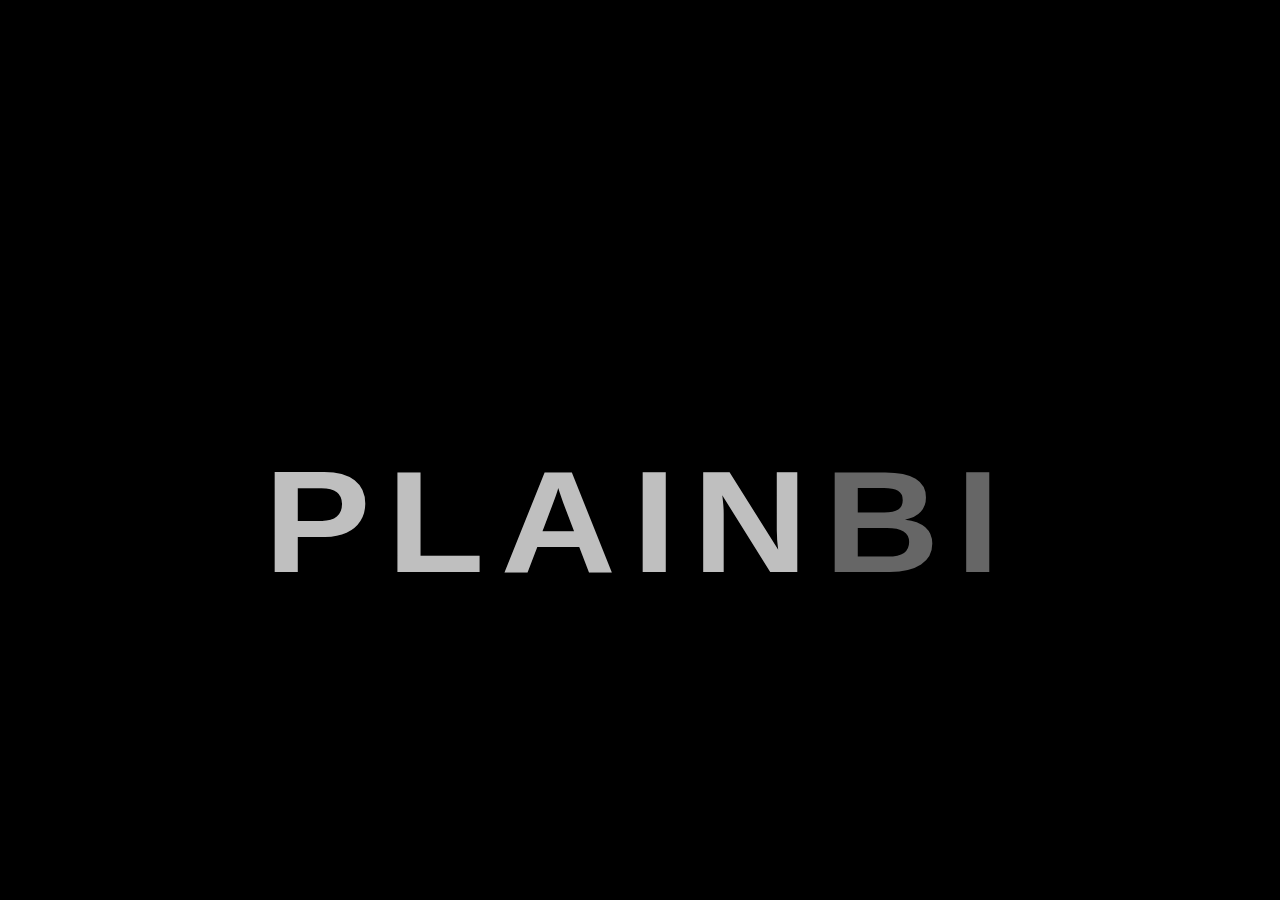
==== background.html @ 44907abe "Add files via upload" ====
<html><head>
 <title>plainbi</title>
 <meta name="description" content="Beratung für Business Intelligence">
 <meta content="width=device-width,initial-scale=1.0" name="viewport">
 <link rel="shortcut icon" type="image/x-icon" href="favicon.ico">
 <style>
 body {
	background-color: black;
	margin:0;
	padding:0;
 }
.nav_logo {
    line-height: 44px;
    font-size: 160px;
    font-family: sans-serif;
    font-weight: 700;
    letter-spacing: 0.1em;
    -webkit-transform: scaleY(0.9);
    transform: scaleY(0.9);
    display: inline-block;
}
 .color_black_00 {
	color:rgb(0, 0, 0);
 }
 .color_black_01 {
	color:rgb(102, 102, 102);
 }
 .color_black_02 {
	color:rgb(191, 191, 191);
 }
 .splash-container {
   text-align: center;
   padding-top: 500px;
   padding-left: 50px;
   padding-right: 50px;
 }
 .splash {
   text-align: left;
   display: inline-block;
   /*width: 500px;*/
   /*margin: 0 auto;*/
 }

 </style>

</head>



<body>

<div class="splash-container">
  <div class="splash"> 
    <span class="nav_logo color_black_02">PLAIN</span><span class="nav_logo color_black_01">BI</span>
  </div>
</div>




</body></html>
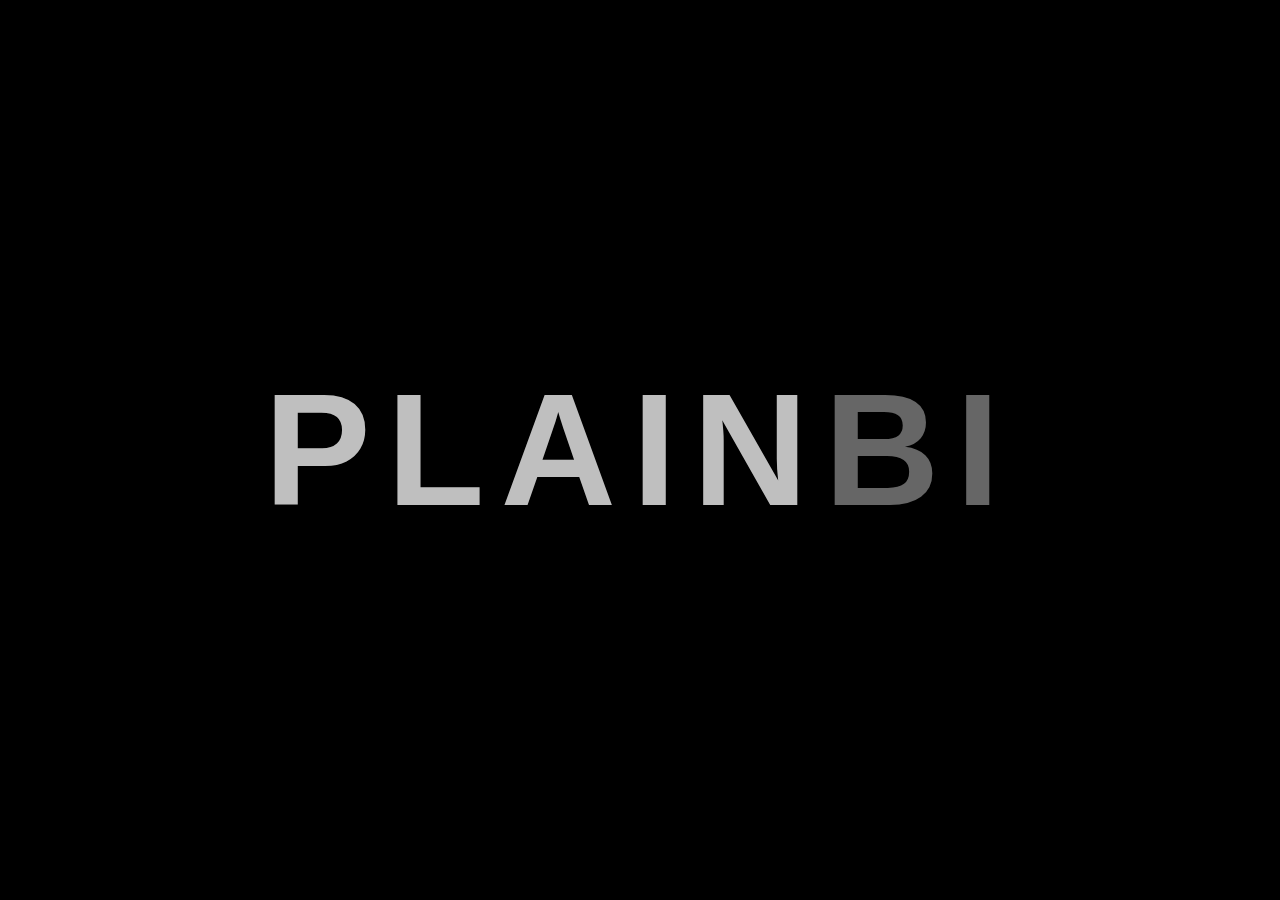
==== commit a63ee017: "Update background.html" ====
--- a/background.html
+++ b/background.html
@@ -1,61 +1,47 @@
 <html><head>
  <title>plainbi</title>
- <meta name="description" content="Beratung für Business Intelligence">
+ <meta name="description" content="plainBI Background Screen">
  <meta content="width=device-width,initial-scale=1.0" name="viewport">
  <link rel="shortcut icon" type="image/x-icon" href="favicon.ico">
  <style>
  body {
-	background-color: black;
-	margin:0;
-	padding:0;
+   background-color: black;
+   margin:0;
+   padding:0;
  }
-.nav_logo {
-    line-height: 44px;
-    font-size: 160px;
-    font-family: sans-serif;
-    font-weight: 700;
-    letter-spacing: 0.1em;
-    -webkit-transform: scaleY(0.9);
-    transform: scaleY(0.9);
-    display: inline-block;
-}
+ .nav_logo {
+   font-size: 160px;
+   font-family: sans-serif;
+   font-weight: 700;
+   letter-spacing: 0.1em;
+   -webkit-transform: scaleY(0.9);
+   transform: scaleY(0.9);
+ }
  .color_black_00 {
-	color:rgb(0, 0, 0);
+   color:rgb(0, 0, 0);
  }
  .color_black_01 {
-	color:rgb(102, 102, 102);
+   color:rgb(102, 102, 102);
  }
  .color_black_02 {
-	color:rgb(191, 191, 191);
+   color:rgb(191, 191, 191);
  }
  .splash-container {
-   text-align: center;
-   padding-top: 500px;
-   padding-left: 50px;
-   padding-right: 50px;
+   position: absolute;
+   top: 50%;
+   left: 50%;
+   -moz-transform: translateX(-50%) translateY(-50%);
+   -webkit-transform: translateX(-50%) translateY(-50%);
+   transform: translateX(-50%) translateY(-50%);
  }
- .splash {
-   text-align: left;
-   display: inline-block;
-   /*width: 500px;*/
-   /*margin: 0 auto;*/
- }
-
  </style>
-
 </head>
-
-
 
 <body>
 
-<div class="splash-container">
-  <div class="splash"> 
+<section class="splash-container">
     <span class="nav_logo color_black_02">PLAIN</span><span class="nav_logo color_black_01">BI</span>
-  </div>
-</div>
-
-
-
-
-</body></html>+</section>
+	
+</body>
+</html>
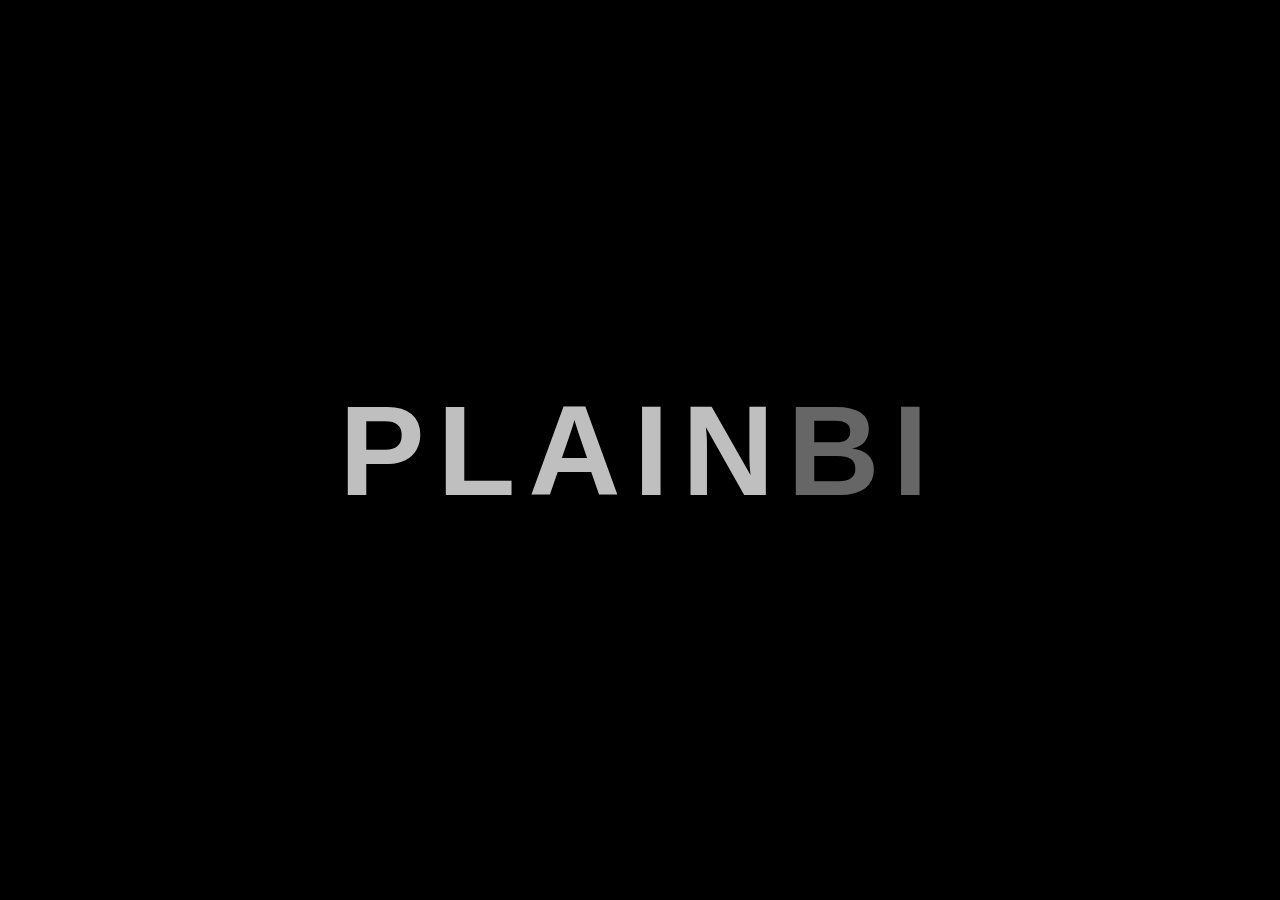
==== commit 532c93ef: "responsive text size" ====
--- a/background.html
+++ b/background.html
@@ -10,7 +10,7 @@
    padding:0;
  }
  .nav_logo {
-   font-size: 160px;
+   font-size: 10vw;
    font-family: sans-serif;
    font-weight: 700;
    letter-spacing: 0.1em;
